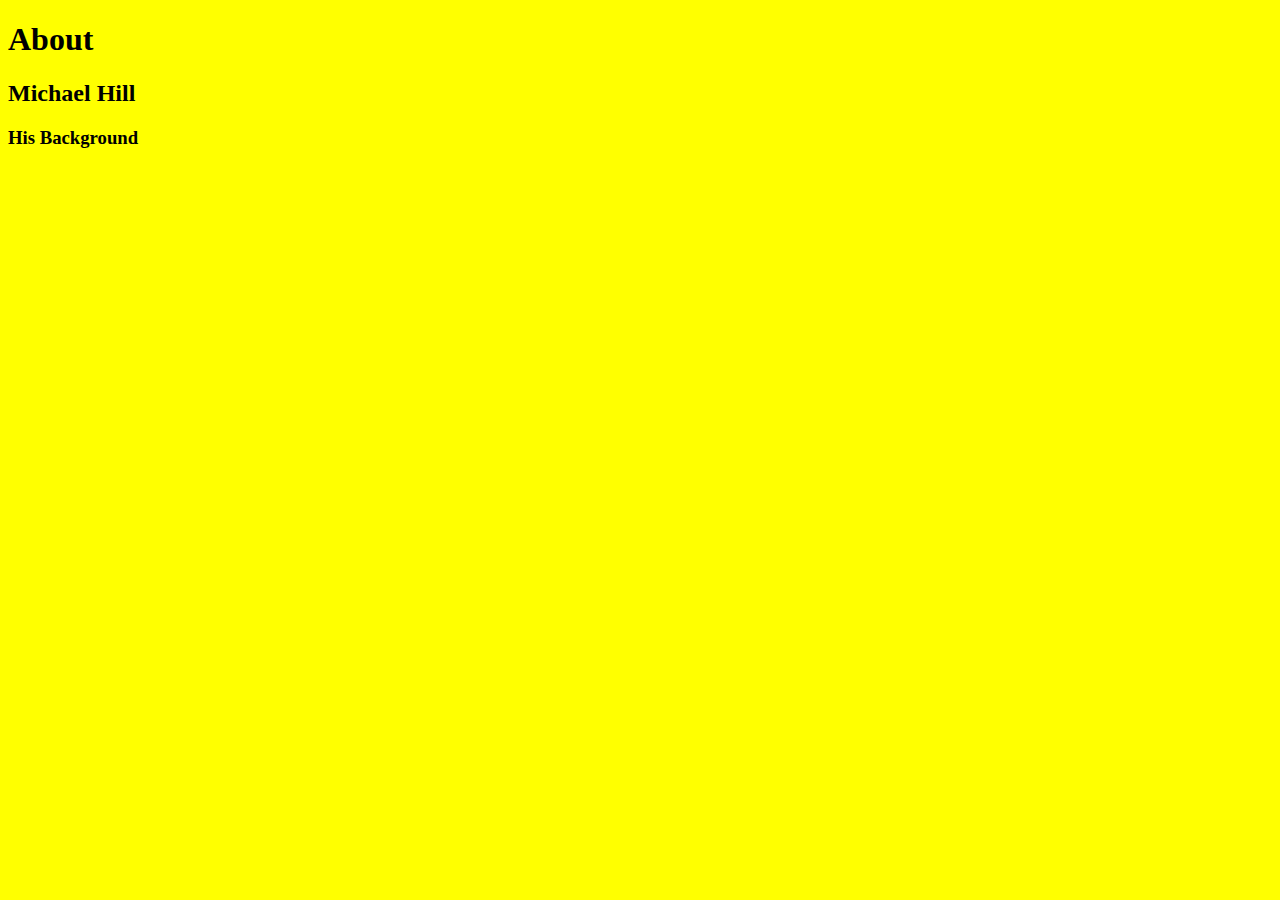
==== About Page.html @ d2f3e185 "Add files via upload" ====
<!DOCTYPE html> 
<html lang="en">
<head>
 <title>About Page</title>
 <link rel="stylesheet" href="BioSite.css">
</head>
<body>
  <div>
    <h1>About</h1>
    <h2>Michael Hill</h2>
    <h3>His Background</h3>
  </div>
</body>
</html>
---- BioSite.css ----
body {
    background-color: yellow;
}
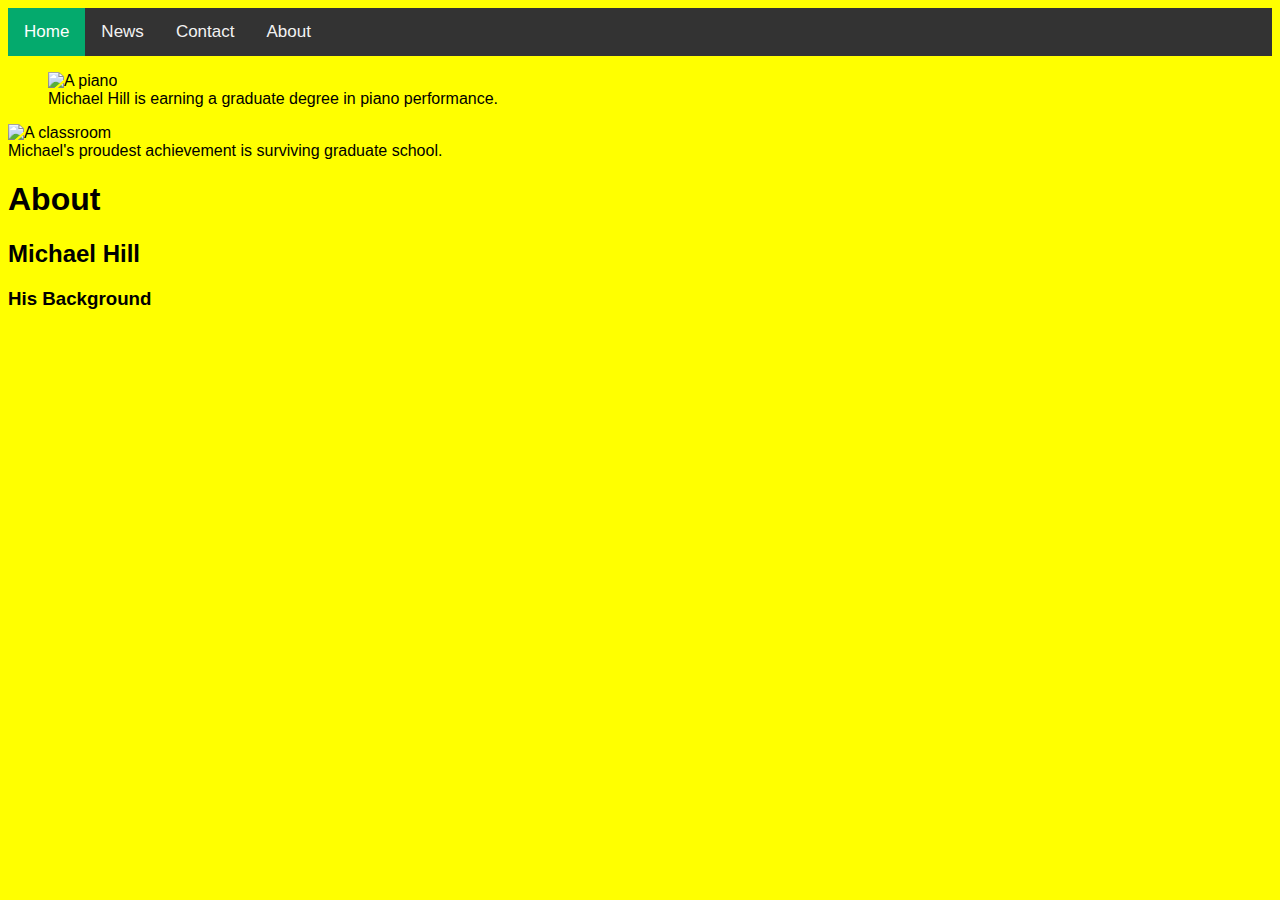
==== commit 12489055: "Update About Page.html" ====
--- a/About Page.html
+++ b/About Page.html
@@ -2,6 +2,19 @@
 <html lang="en">
 <head>
  <title>About Page</title>
+ <div class="topnav">
+  <a class="active" href="#home">Home</a>
+  <a href="#news">News</a>
+  <a href="#contact">Contact</a>
+  <a href="#about">About</a>
+</div>
+ <figure>
+  <img src="Michael 4.jpg" alt="A piano" style="width:100%">
+  <figcaption>Michael Hill is earning a graduate degree in piano performance.</figcaption>
+</figure>
+ <img src="Michael 6.jpg" alt="A classroom" style="width:100%">
+  <figcaption>Michael's proudest achievement is surviving graduate school.</figcaption>
+</figure>
  <link rel="stylesheet" href="BioSite.css">
 </head>
 <body>
@@ -11,4 +24,4 @@
     <h3>His Background</h3>
   </div>
 </body>
-</html>+</html>
--- a/BioSite.css
+++ b/BioSite.css
@@ -1,3 +1,44 @@
 body {
     background-color: yellow;
-}+}
+.first-color { 
+	background: #ececec; 
+}
+	
+.second-color { 
+	background: #9fd3c7; 
+}
+
+.third-color { 
+	background: #385170; 
+}
+
+.fourth-color { 
+	background: #142d4c; 
+}
+body {
+    font-family: 'Dongle', sans-serif;
+}
+head {
+    font-family: 'Noto Sans', sans-serif;
+}
+.topnav {
+  background-color: #333;
+  overflow: hidden;
+}
+.topnav a {
+  float: left;
+  color: #f2f2f2;
+  text-align: center;
+  padding: 14px 16px;
+  text-decoration: none;
+  font-size: 17px;
+}
+.topnav a:hover {
+  background-color: #ddd;
+  color: black;
+}
+.topnav a.active {
+  background-color: #04AA6D;
+  color: white;
+}
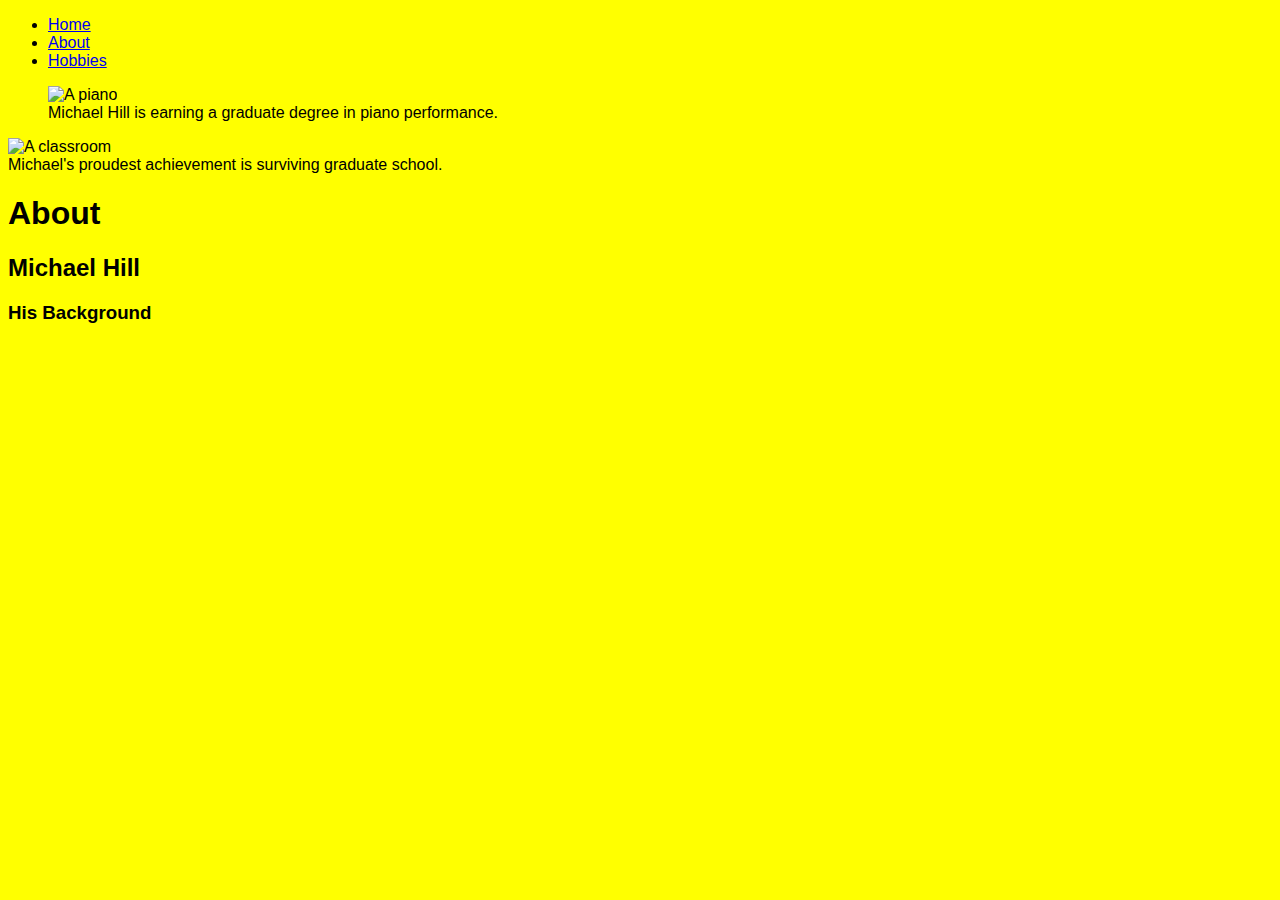
==== commit aed90732: "Update About Page.html" ====
--- a/About Page.html
+++ b/About Page.html
@@ -2,12 +2,13 @@
 <html lang="en">
 <head>
  <title>About Page</title>
- <div class="topnav">
-  <a class="active" href="#home">Home</a>
-  <a href="#news">News</a>
-  <a href="#contact">Contact</a>
-  <a href="#about">About</a>
-</div>
+ <nav>
+  <ul>
+    <li><a href="index.html">Home</a></li>
+    <li><a href="About Page.html">About</a></li>
+    <li><a href="Hobby Page.html">Hobbies</a></li>
+  </ul>
+</nav>
  <figure>
   <img src="Michael 4.jpg" alt="A piano" style="width:100%">
   <figcaption>Michael Hill is earning a graduate degree in piano performance.</figcaption>
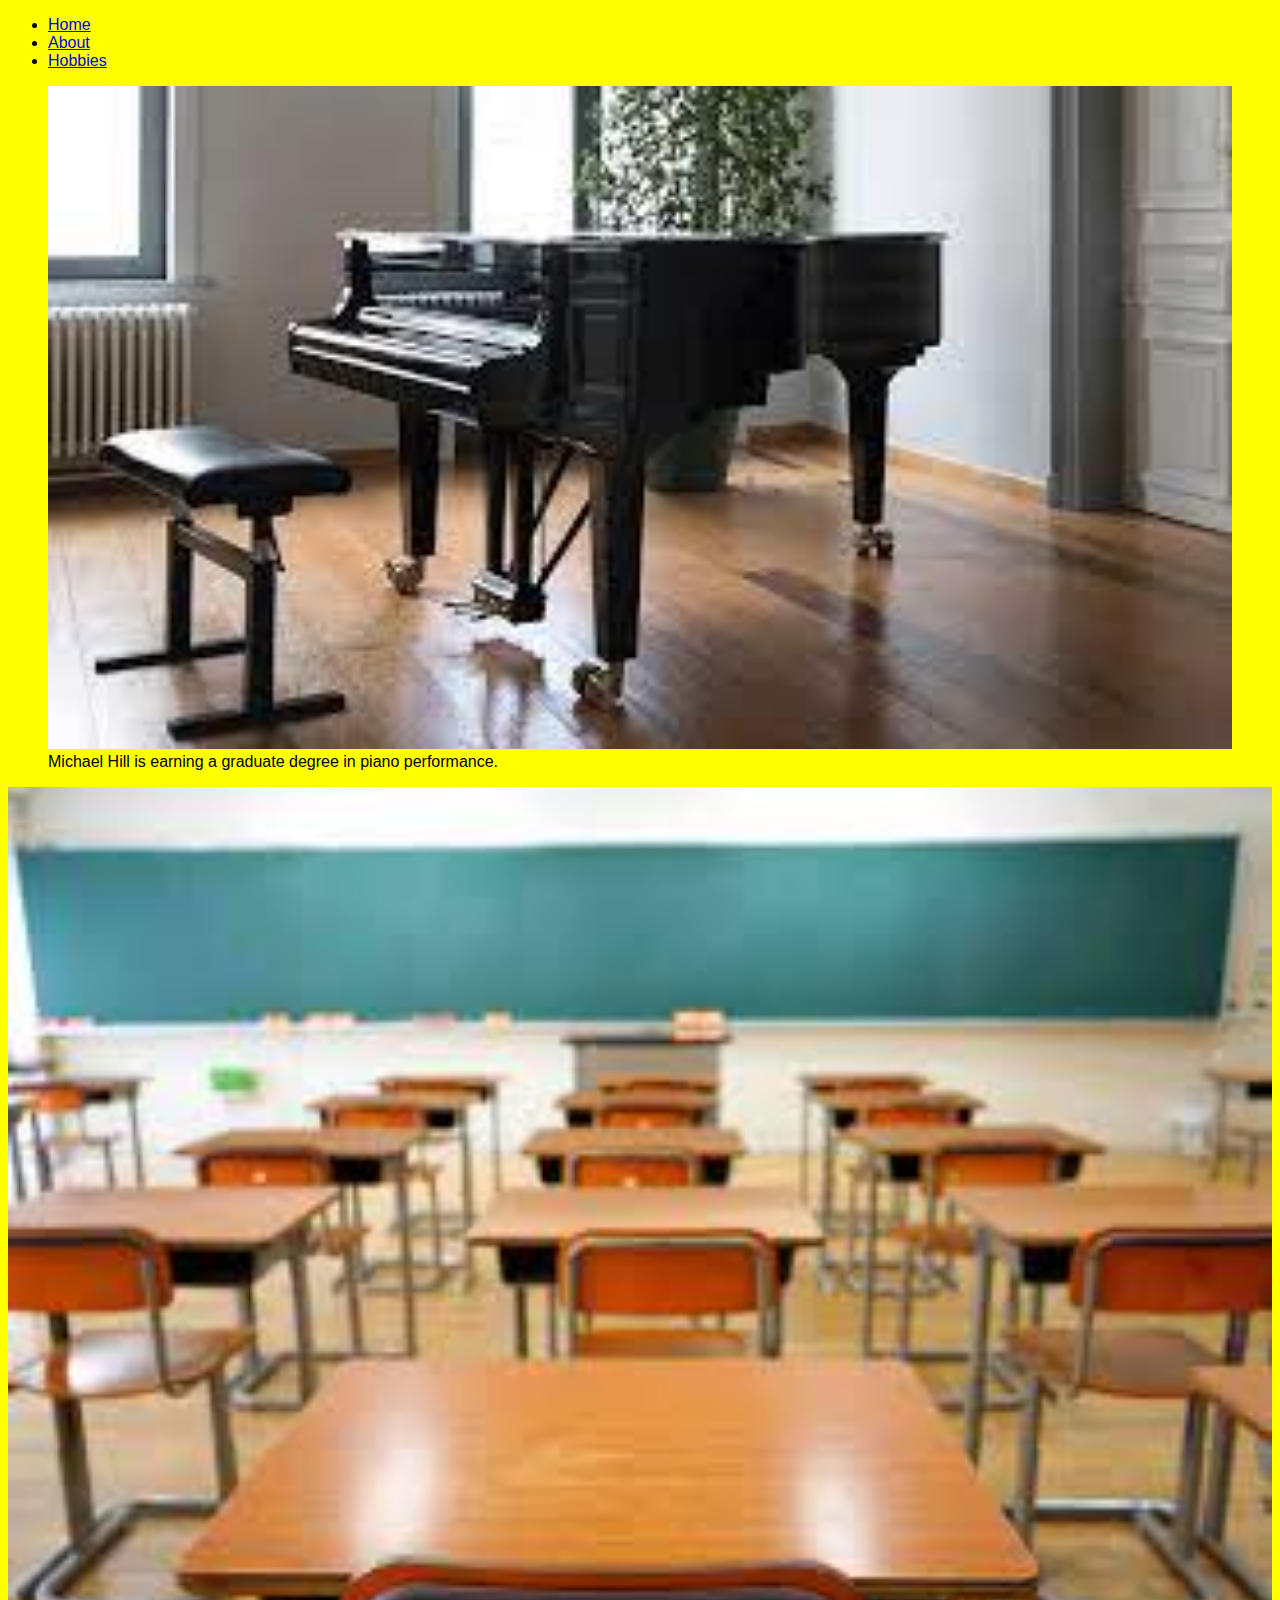
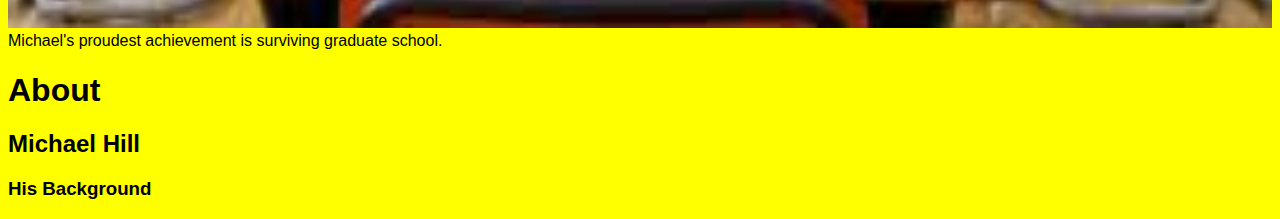
==== commit 10d49c80: "Update About Page.html" ====
--- a/About Page.html
+++ b/About Page.html
@@ -10,10 +10,10 @@
   </ul>
 </nav>
  <figure>
-  <img src="Michael 4.jpg" alt="A piano" style="width:100%">
+  <img src="[data-uri]" alt="A piano" style="width:100%">
   <figcaption>Michael Hill is earning a graduate degree in piano performance.</figcaption>
 </figure>
- <img src="Michael 6.jpg" alt="A classroom" style="width:100%">
+ <img src="[data-uri]" alt="A classroom" style="width:100%">
   <figcaption>Michael's proudest achievement is surviving graduate school.</figcaption>
 </figure>
  <link rel="stylesheet" href="BioSite.css">
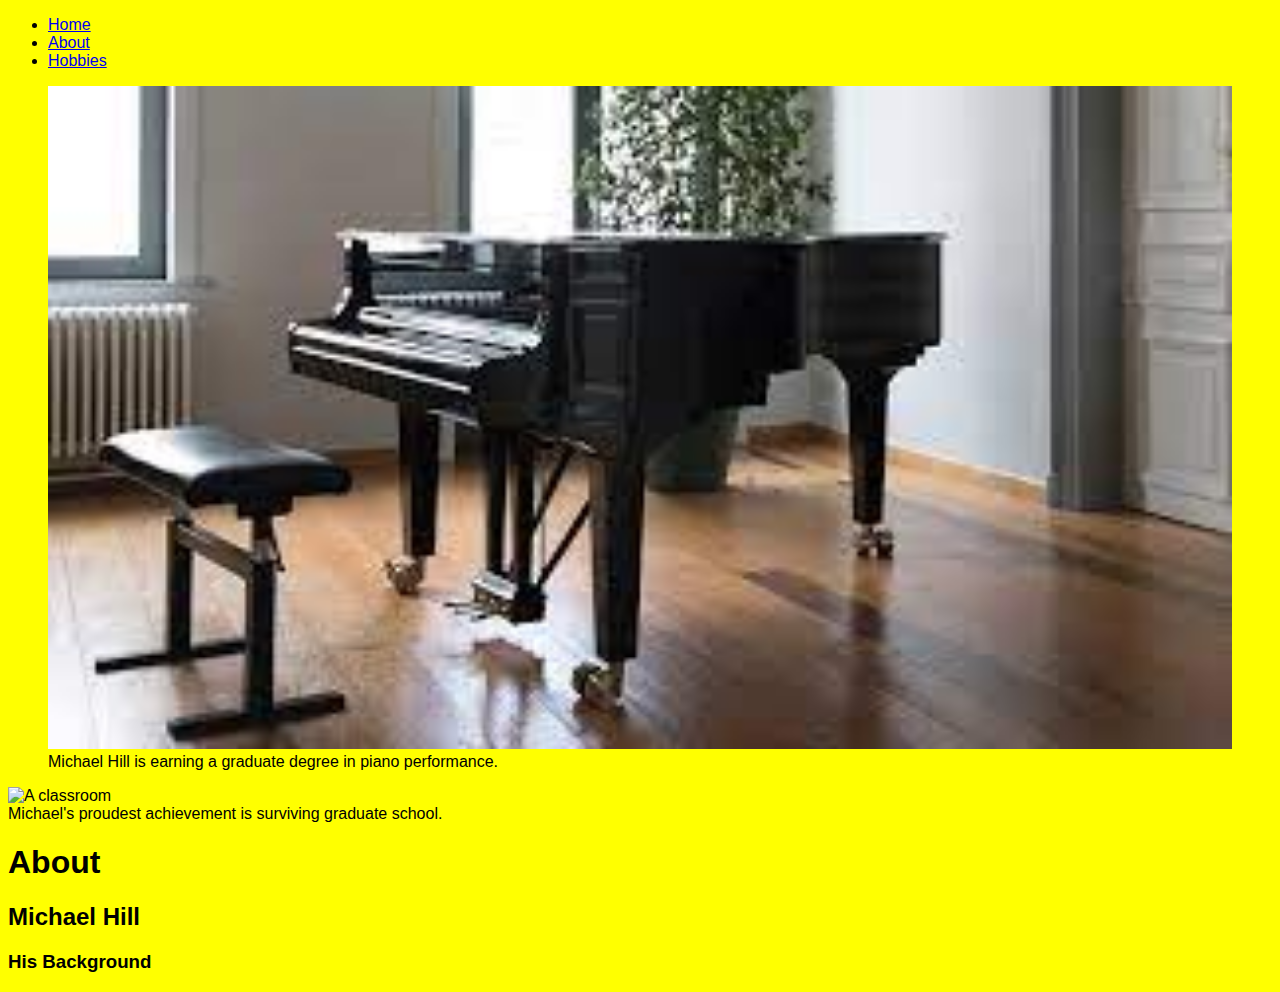
==== commit cce5bcd2: "Update About Page.html" ====
--- a/About Page.html
+++ b/About Page.html
@@ -13,7 +13,7 @@
   <img src="[data-uri]" alt="A piano" style="width:100%">
   <figcaption>Michael Hill is earning a graduate degree in piano performance.</figcaption>
 </figure>
- <img src="[data-uri]" alt="A classroom" style="width:100%">
+ <img src="[data-uri].jpg" alt="A classroom" style="width:100%">
   <figcaption>Michael's proudest achievement is surviving graduate school.</figcaption>
 </figure>
  <link rel="stylesheet" href="BioSite.css">
